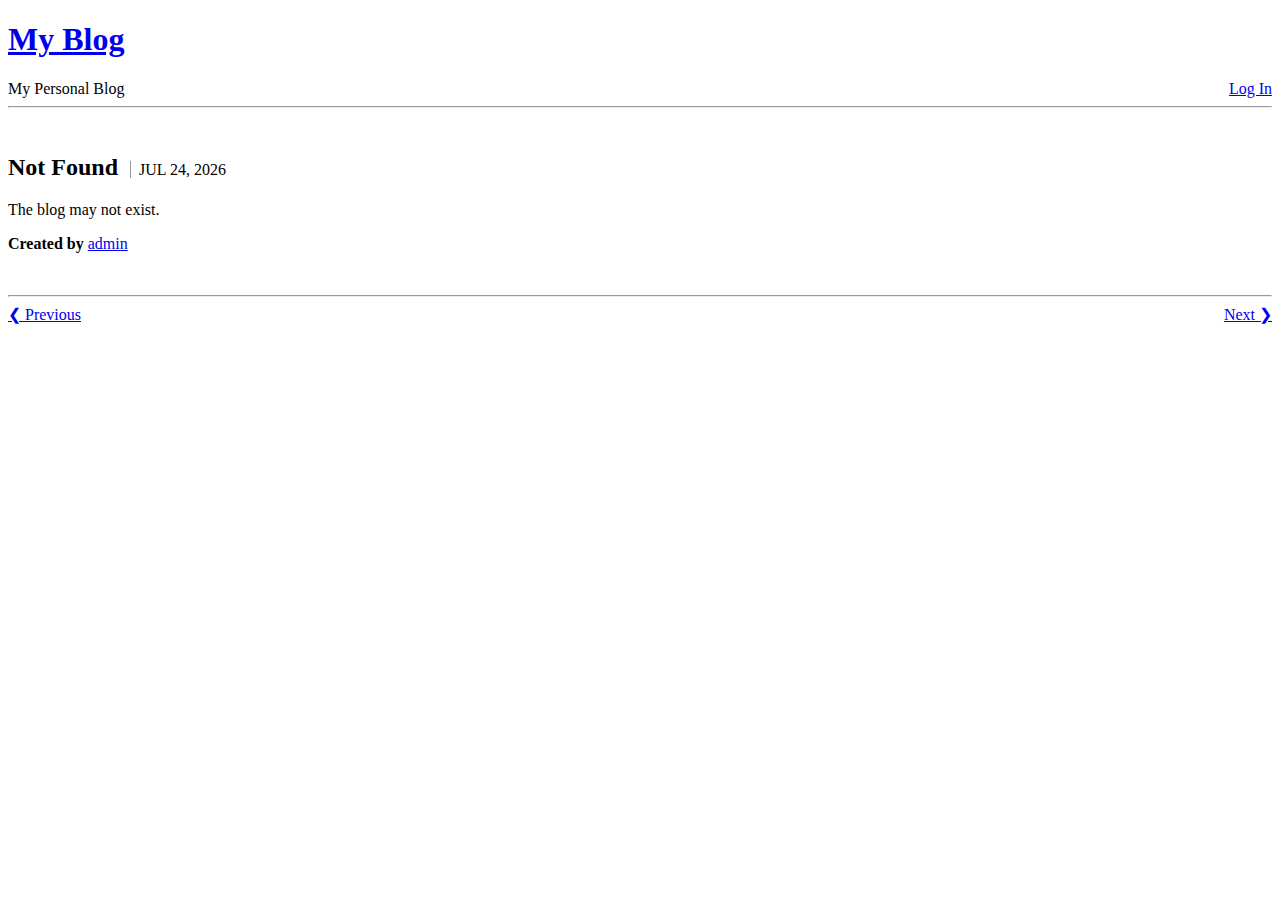
==== blog.html @ 829c7153 "INIT" ====
<!DOCTYPE html>
<html>

<head>
    <title>My Blog</title>
    <link rel="stylesheet" href="/style.css">
    <script src="/lib.js"></script>
    <script src="/blog.js"></script>
</head>

<body>
    <h1><a href="/blog">My Blog</a></h1>
    <div>
        <a>My Personal Blog</a>
        <a href="/login.html" class="float-right">Log In</a>
    </div>
    <hr>
    <main id="main">
        <br>
    </main>
    <hr>
    <div>
        <a id="prev" href="#" class="float-left">❮ Previous</a>
        <a id="next" href="#" class="float-right">Next ❯</a>
    </div>
</body>

</html>
---- style.css ----
.float-left {
    float: left !important;
}

.float-right {
    float: right !important;
}

.inline {
    display: inline;
}

.block {
    display: block;
}

.title {
    display: flex;
    align-items: center;
}

.date {
    margin-left: 12px;
    padding-left: 8px;
    border-left: #9a9a9a 1px solid;
    text-transform: uppercase;
    white-space: nowrap;
    font-size: medium;
    font-weight: normal;
}

.head {
    font-size: inherit;
    font-weight: inherit;
}

.h2 {
    font-size: 1.5em;
    font-weight: bold;
}
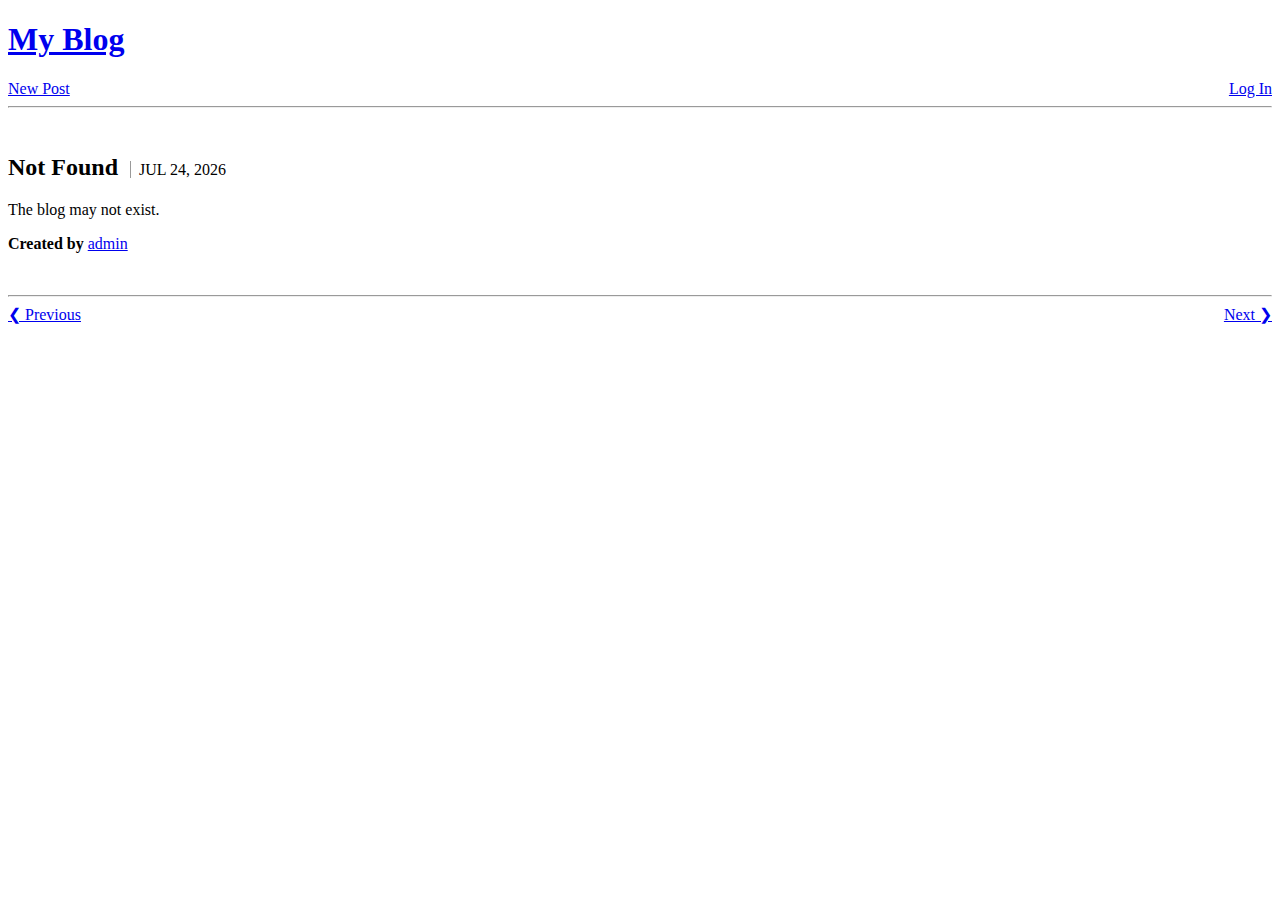
==== commit a22f9eec: "Add blog publisher" ====
--- a/blog.html
+++ b/blog.html
@@ -2,6 +2,9 @@
 <html>
 
 <head>
+    <meta charset="UTF-8">
+    <meta http-equiv="X-UA-Compatible" content="IE=edge">
+    <meta name="viewport" content="width=device-width, initial-scale=1.0">
     <title>My Blog</title>
     <link rel="stylesheet" href="/style.css">
     <script src="/lib.js"></script>
@@ -9,9 +12,9 @@
 </head>
 
 <body>
-    <h1><a href="/blog">My Blog</a></h1>
+    <h1><a href="/">My Blog</a></h1>
     <div>
-        <a>My Personal Blog</a>
+        <a href="/post.html">New Post</a>
         <a href="/login.html" class="float-right">Log In</a>
     </div>
     <hr>
@@ -20,7 +23,7 @@
     </main>
     <hr>
     <div>
-        <a id="prev" href="#" class="float-left">❮ Previous</a>
+        <a id="prev" href="#">❮ Previous</a>
         <a id="next" href="#" class="float-right">Next ❯</a>
     </div>
 </body>
--- a/style.css
+++ b/style.css
@@ -20,11 +20,14 @@
 }
 
 .date {
+    text-transform: uppercase;
+    white-space: nowrap;
+}
+
+h2 > .date {
     margin-left: 12px;
     padding-left: 8px;
     border-left: #9a9a9a 1px solid;
-    text-transform: uppercase;
-    white-space: nowrap;
     font-size: medium;
     font-weight: normal;
 }
@@ -38,3 +41,26 @@
     font-size: 1.5em;
     font-weight: bold;
 }
+
+.editor-post-title,
+.editor-post-content {
+    display: block;
+    width: auto;
+    margin: 1em 0.5em 1em 0.5em;
+    overflow-wrap: break-word;
+    cursor: text;
+}
+
+.editor-post-content {
+    min-height: 5em;
+}
+
+.editor-post-title:empty::before {
+    content: "Title";
+    color: gray;
+}
+
+.editor-post-content:empty::before {
+    content: "Write your blog";
+    color: gray;
+}
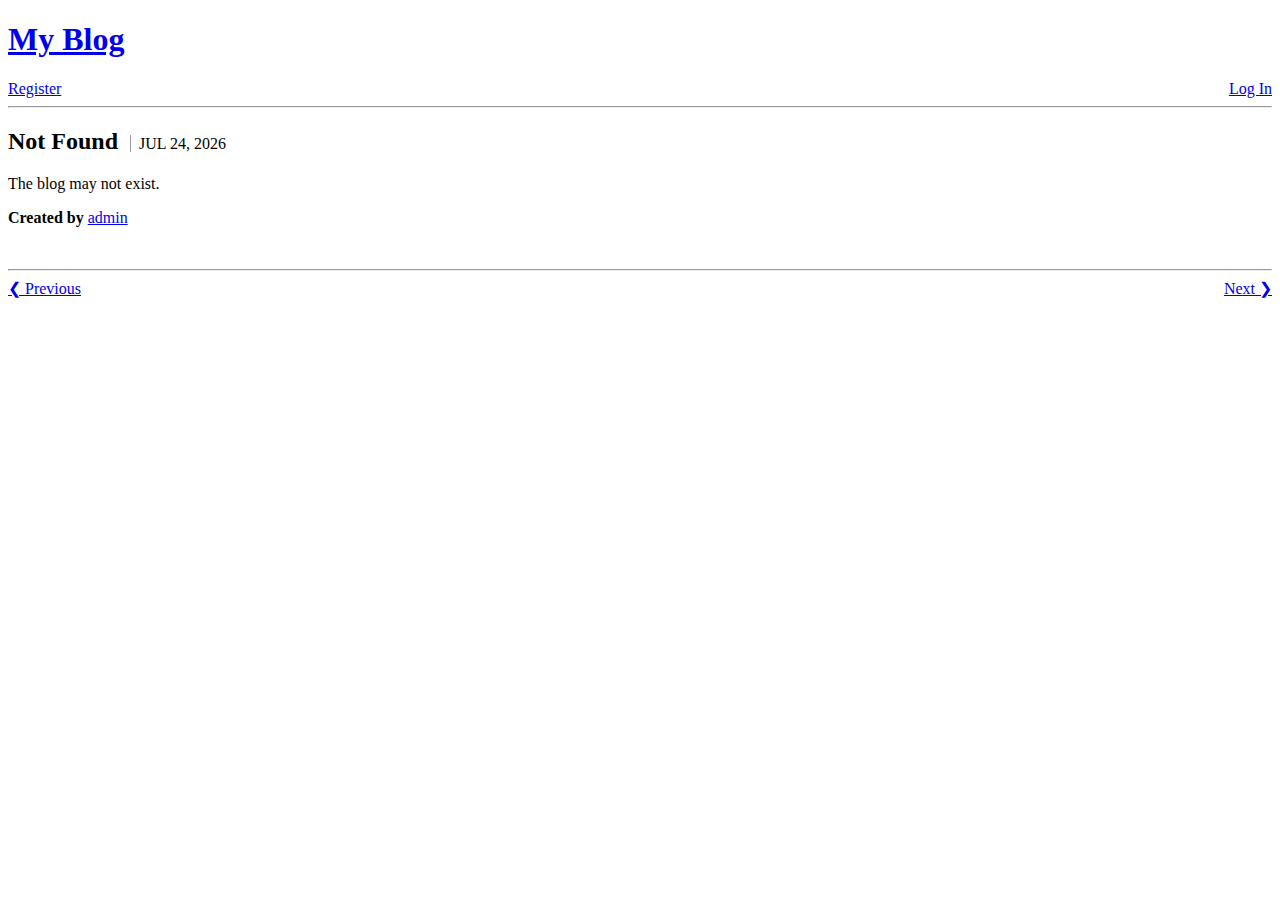
==== commit 7a70b399: "Add auth" ====
--- a/blog.html
+++ b/blog.html
@@ -13,7 +13,7 @@
 
 <body>
     <h1><a href="/">My Blog</a></h1>
-    <div>
+    <div id="navbar">
         <a href="/post.html">New Post</a>
         <a href="/login.html" class="float-right">Log In</a>
     </div>
--- a/style.css
+++ b/style.css
@@ -32,6 +32,12 @@
     font-weight: normal;
 }
 
+span.vbar {
+    margin-left: 0.5em;
+    margin-right: 0.5em;
+    border-left: #9a9a9a 1px solid;
+}
+
 .head {
     font-size: inherit;
     font-weight: inherit;
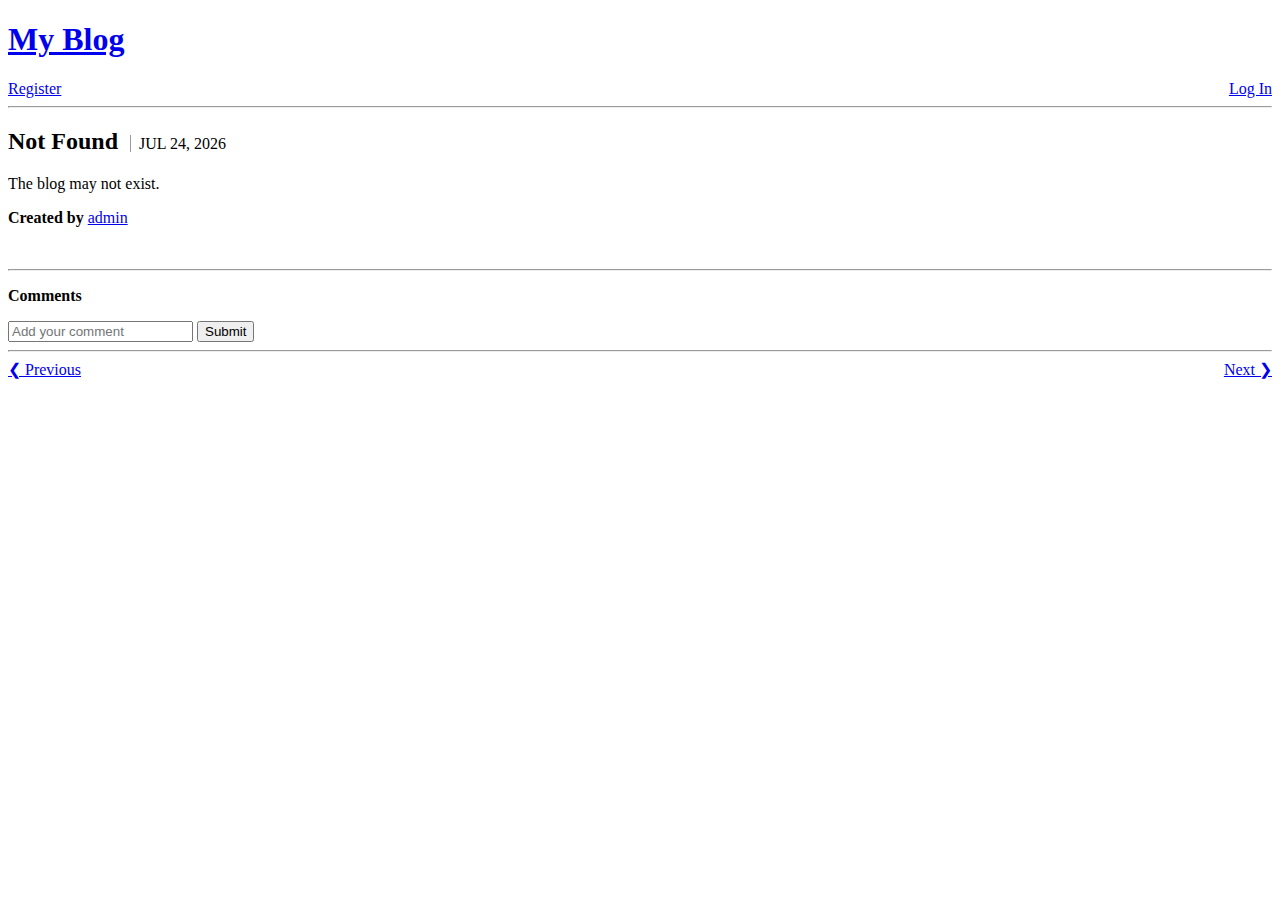
==== commit 49b402e9: "Add comment section" ====
--- a/blog.html
+++ b/blog.html
@@ -22,6 +22,15 @@
         <br>
     </main>
     <hr>
+    <div id="comment-section">
+        <p><b>Comments</b></p>
+        <div>
+            <input id="your-comment" type="text" name="comment" placeholder="Add your comment">
+            <button id="submit-comment">Submit</button>
+        </div>
+        <div id="comments"></div>
+    </div>
+    <hr>
     <div>
         <a id="prev" href="#">❮ Previous</a>
         <a id="next" href="#" class="float-right">Next ❯</a>
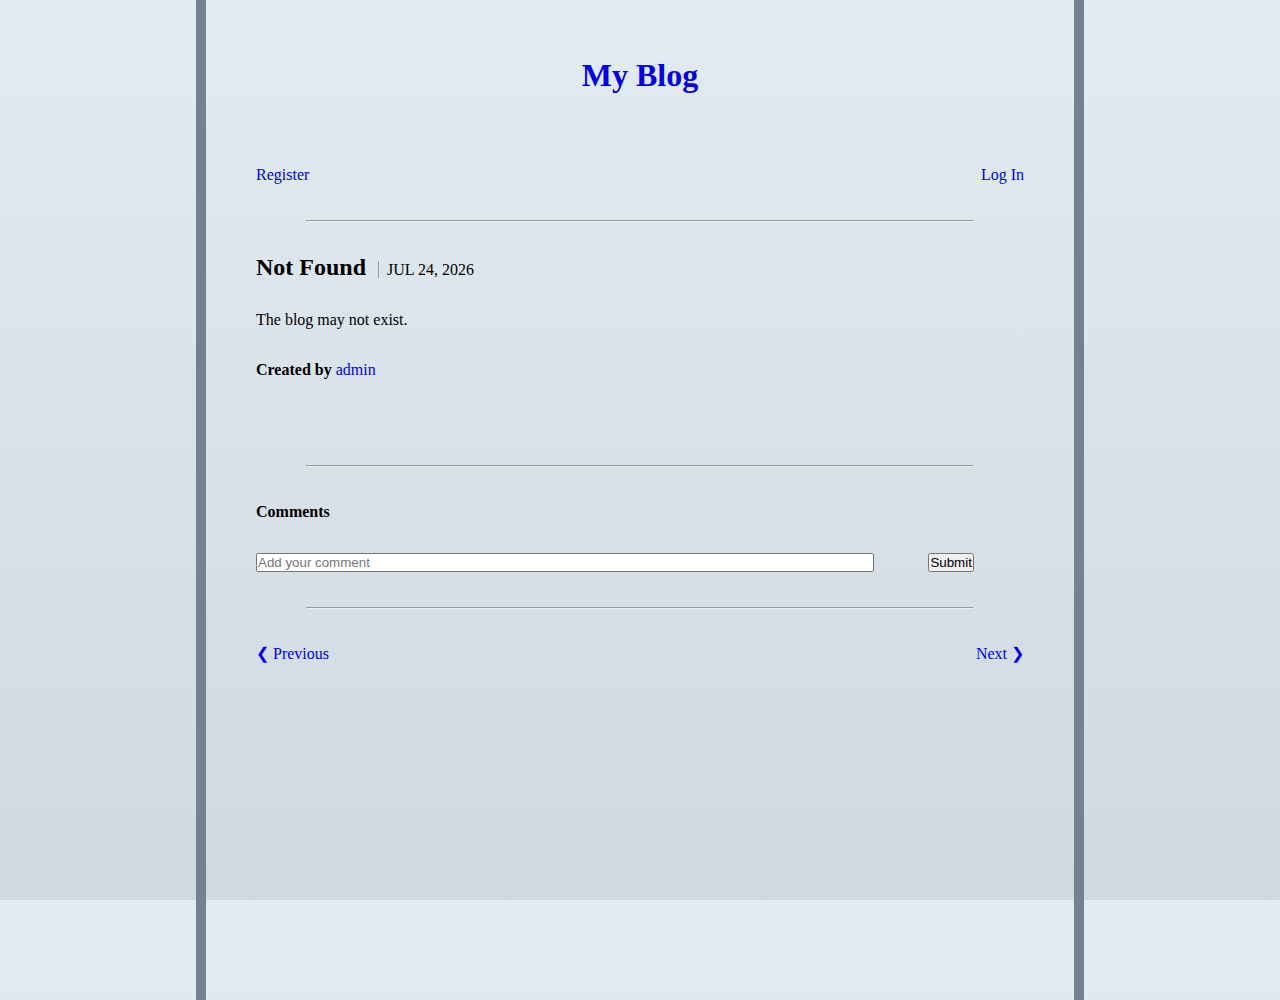
==== commit 8867942f: "New branch" ====
--- a/blog.html
+++ b/blog.html
@@ -6,18 +6,32 @@
     <meta http-equiv="X-UA-Compatible" content="IE=edge">
     <meta name="viewport" content="width=device-width, initial-scale=1.0">
     <title>My Blog</title>
-    <link rel="stylesheet" href="/style.css">
+    <link rel="stylesheet" href="./style.css">
     <script src="/lib.js"></script>
     <script src="/blog.js"></script>
+	<link rel="stylesheet" href="https://cdn.staticfile.org/twitter-bootstrap/3.3.7/css/bootstrap.min.css">  
+	<script src="https://cdn.staticfile.org/jquery/2.1.1/jquery.min.js"></script>
+	<script src="https://cdn.staticfile.org/twitter-bootstrap/3.3.7/js/bootstrap.min.js"></script>
+<style>
+    input{
+        width: 80%;
+    }
+    button{
+        margin-left: 50px;
+    }
+</style>
 </head>
 
 <body>
-    <h1><a href="/">My Blog</a></h1>
-    <div id="navbar">
-        <a href="/post.html">New Post</a>
-        <a href="/login.html" class="float-right">Log In</a>
-    </div>
-    <hr>
+    <div class="container">
+        <h1><a href="/">My Blog</a></h1>
+        <div id="navbar">
+            <a href="/post.html">New Post</a>
+            <a href="/login.html" class="float-right">Log In</a>
+        </div>
+    
+
+    <hr> 
     <main id="main">
         <br>
     </main>
@@ -26,7 +40,7 @@
         <p><b>Comments</b></p>
         <div>
             <input id="your-comment" type="text" name="comment" placeholder="Add your comment">
-            <button id="submit-comment">Submit</button>
+            <button id="submit-comment" type="button" class="btn btn-default ">Submit</button>
         </div>
         <div id="comments"></div>
     </div>
@@ -35,6 +49,7 @@
         <a id="prev" href="#">❮ Previous</a>
         <a id="next" href="#" class="float-right">Next ❯</a>
     </div>
+</div>
 </body>
 
 </html>--- a/style.css
+++ b/style.css
@@ -1,3 +1,28 @@
+*{
+    margin: 0;
+    padding: 0;
+    box-sizing: inherit;
+    transition-property: all;
+    transition-duration: .6s;
+    transition-timing-function: ease;
+}
+html,body{
+    height: 100%;
+    width: 100%;
+    background-image: linear-gradient(to top, #cfd9df 0%, #e2ebf0 100%); }
+
+.container{
+
+
+            height: 100%;
+    padding: 50px;
+    border-left: 10px solid rgb(117, 129, 144);
+    border-right: 10px solid rgb(117, 129, 144);
+    line-height: 50px;
+    margin: 0 auto;
+    width: 60%;
+}
+
 .float-left {
     float: left !important;
 }
@@ -70,3 +95,16 @@
     content: "Write your blog";
     color: gray;
 }
+h1{
+    text-align: center;
+    height: 100px;
+    text-decoration-line: none;
+}
+a{
+    text-decoration-line: none;
+}
+a:hover,a:visited{color:black;} 
+hr{
+    margin: 20px 50px 20px 50px ;
+}
+
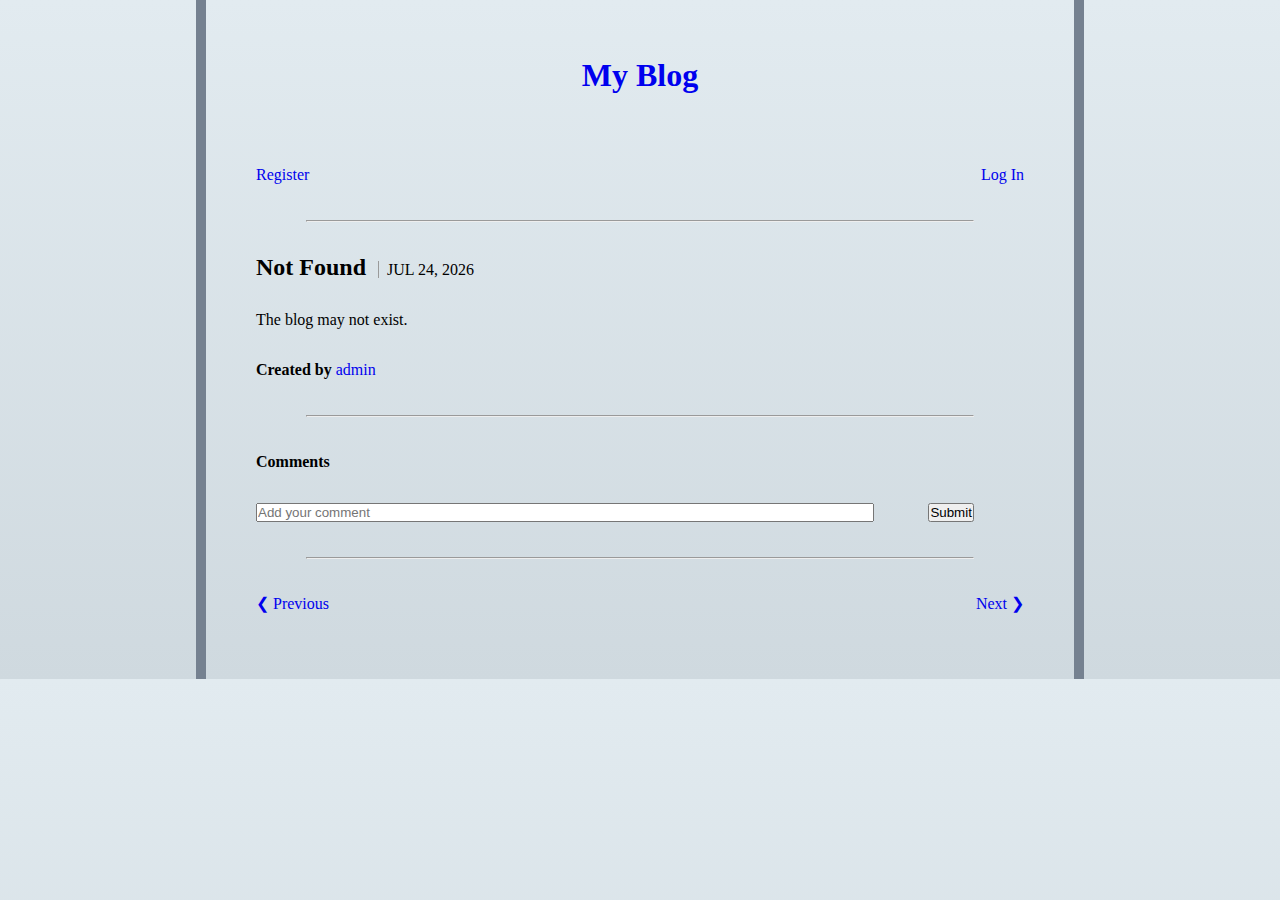
==== commit 05ee1c0f: "Fix" ====
--- a/blog.html
+++ b/blog.html
@@ -6,20 +6,21 @@
     <meta http-equiv="X-UA-Compatible" content="IE=edge">
     <meta name="viewport" content="width=device-width, initial-scale=1.0">
     <title>My Blog</title>
-    <link rel="stylesheet" href="./style.css">
+    <link rel="stylesheet" href="/style.css">
     <script src="/lib.js"></script>
     <script src="/blog.js"></script>
-	<link rel="stylesheet" href="https://cdn.staticfile.org/twitter-bootstrap/3.3.7/css/bootstrap.min.css">  
-	<script src="https://cdn.staticfile.org/jquery/2.1.1/jquery.min.js"></script>
-	<script src="https://cdn.staticfile.org/twitter-bootstrap/3.3.7/js/bootstrap.min.js"></script>
-<style>
-    input{
-        width: 80%;
-    }
-    button{
-        margin-left: 50px;
-    }
-</style>
+    <link rel="stylesheet" href="https://cdn.staticfile.org/twitter-bootstrap/3.3.7/css/bootstrap.min.css">
+    <script src="https://cdn.staticfile.org/jquery/2.1.1/jquery.min.js"></script>
+    <script src="https://cdn.staticfile.org/twitter-bootstrap/3.3.7/js/bootstrap.min.js"></script>
+    <style>
+        input {
+            width: 80%;
+        }
+
+        button {
+            margin-left: 50px;
+        }
+    </style>
 </head>
 
 <body>
@@ -29,27 +30,24 @@
             <a href="/post.html">New Post</a>
             <a href="/login.html" class="float-right">Log In</a>
         </div>
-    
-
-    <hr> 
-    <main id="main">
-        <br>
-    </main>
-    <hr>
-    <div id="comment-section">
-        <p><b>Comments</b></p>
+        <hr>
+        <main id="main">
+        </main>
+        <hr>
+        <div id="comment-section">
+            <p><b>Comments</b></p>
+            <div>
+                <input id="your-comment" type="text" name="comment" placeholder="Add your comment">
+                <button id="submit-comment" type="button" class="btn btn-default ">Submit</button>
+            </div>
+            <div id="comments"></div>
+        </div>
+        <hr>
         <div>
-            <input id="your-comment" type="text" name="comment" placeholder="Add your comment">
-            <button id="submit-comment" type="button" class="btn btn-default ">Submit</button>
+            <a id="prev" href="#">❮ Previous</a>
+            <a id="next" href="#" class="float-right">Next ❯</a>
         </div>
-        <div id="comments"></div>
     </div>
-    <hr>
-    <div>
-        <a id="prev" href="#">❮ Previous</a>
-        <a id="next" href="#" class="float-right">Next ❯</a>
-    </div>
-</div>
 </body>
 
 </html>--- a/style.css
+++ b/style.css
@@ -1,4 +1,4 @@
-*{
+* {
     margin: 0;
     padding: 0;
     box-sizing: inherit;
@@ -6,15 +6,15 @@
     transition-duration: .6s;
     transition-timing-function: ease;
 }
-html,body{
+
+html, body {
+    height: auto;
+    width: 100%;
+    background-image: linear-gradient(to top, #cfd9df 0%, #e2ebf0 100%);
+}
+
+.container {
     height: 100%;
-    width: 100%;
-    background-image: linear-gradient(to top, #cfd9df 0%, #e2ebf0 100%); }
-
-.container{
-
-
-            height: 100%;
     padding: 50px;
     border-left: 10px solid rgb(117, 129, 144);
     border-right: 10px solid rgb(117, 129, 144);
@@ -49,7 +49,7 @@
     white-space: nowrap;
 }
 
-h2 > .date {
+h2>.date {
     margin-left: 12px;
     padding-left: 8px;
     border-left: #9a9a9a 1px solid;
@@ -73,8 +73,7 @@
     font-weight: bold;
 }
 
-.editor-post-title,
-.editor-post-content {
+.editor-post-title, .editor-post-content {
     display: block;
     width: auto;
     margin: 1em 0.5em 1em 0.5em;
@@ -95,16 +94,21 @@
     content: "Write your blog";
     color: gray;
 }
-h1{
+
+h1 {
     text-align: center;
     height: 100px;
     text-decoration-line: none;
 }
-a{
+
+a {
     text-decoration-line: none;
 }
-a:hover,a:visited{color:black;} 
-hr{
-    margin: 20px 50px 20px 50px ;
+
+a:hover, a:visited {
+    color: black;
 }
 
+hr {
+    margin: 20px 50px 20px 50px;
+}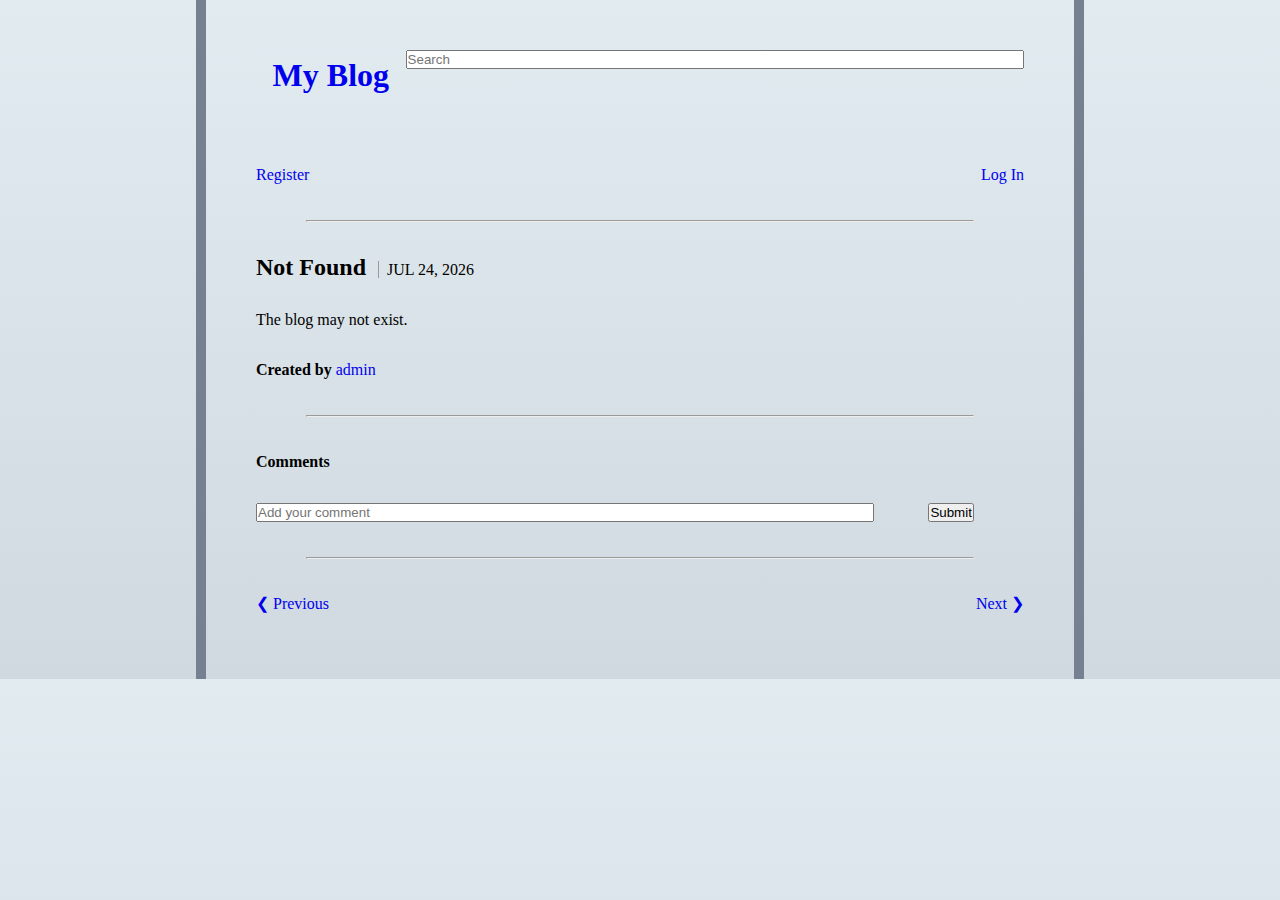
==== commit 02cd76cb: "Add search box" ====
--- a/blog.html
+++ b/blog.html
@@ -25,7 +25,7 @@
 
 <body>
     <div class="container">
-        <h1><a href="/">My Blog</a></h1>
+        <h1><a href="/">My Blog</a><input class="float-right" type="text" name="search" id="search" placeholder="Search"></h1>
         <div id="navbar">
             <a href="/post.html">New Post</a>
             <a href="/login.html" class="float-right">Log In</a>
